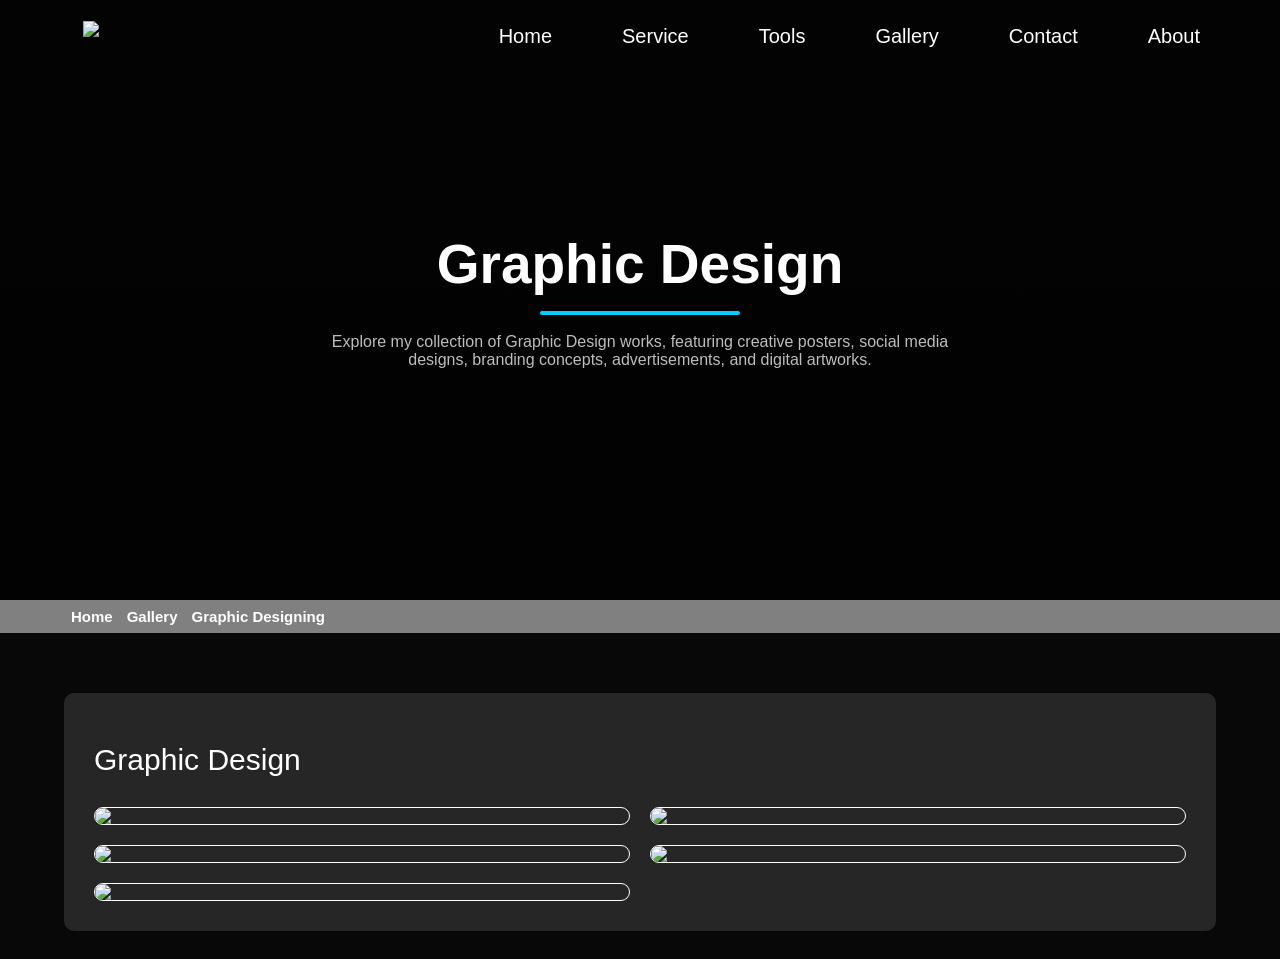
==== pages/gallery/graphic-designing.html @ 8524cdf4 "Update graphic-designing.html" ====
<!DOCTYPE html>
<html lang="en">
<head>
  <meta charset="UTF-8">
  <meta name="viewport" content="width=device-width, initial-scale=1.0">
  <title>Raphael Barasa - Portfolio Website</title>
  <link rel="stylesheet" href="stile.css">
   <link rel="stylesheet" href="slide.css">
   <link rel="icon" href="image2/RB.png" type="image/x-icon"/>
  <script src="https://kit.fontawesome.com/94779e1991.js" crossorigin="anonymous"></script> 
  <meta name="google-site-verification" content="kC0xGldxKSa2QkSu0BxhxXWBkCm7ey5C-398dq-6vlE" />
<style>
body {
    background: black;
  }
  
  img {
    max-width: 100%;
    display: block;
  }
  
  .slide {
    max-width: 380px;
    margin: 20px auto;
    display: grid;
    box-shadow: 0 4px 20px 2px rgba(0, 0, 0, 0.4);
  }

.contact-card{
    cursor: pointer;
}
.contact-card:hover{
    border-color:#00cfff;
    transform:translateY(-5px);
}
  
  .slide-items {
    position: relative;
    grid-area: 1/1;
    border-radius: 5px;
    overflow: hidden;
  }
  
  .slide-nav {
    grid-area: 1/1;
    z-index: 1;
    display: grid;
    grid-template-columns: 1fr 1fr;
    grid-template-rows: auto 1fr;
  }
  
  .slide-nav button {
    -webkit-appearance: none;
    -webkit-tap-highlight-color: rgba(0, 0, 0, 0);
    opacity: 0;
  }
  
  .slide-items > * {
    position: absolute;
    top: 0px;
    opacity: 0;
    pointer-events: none;
  }
  
  .slide-items > .active {
    position: relative;
    opacity: 1;
    pointer-events: initial;
  }
  
  .slide-thumb {
    display: flex;
    grid-column: 1 / 3;
  }
  
  .slide-thumb > span {
    flex: 1;
    display: block;
    height: 3px;
    background: rgba(0, 0, 0, 0.4);
    margin: 5px;
    border-radius: 3px;
    overflow: hidden;
  }
   
  .slide-thumb > span.active::after {
    content: '';
    display: block;
    height: inherit;
    background: rgba(255, 255, 255, 0.9);
    border-radius: 3px;
    transform: translateX(-100%);
    animation: thumb 5s forwards linear;
  }
  
  @keyframes thumb {
    to {
      transform: initial;
    }
  }
  * {
    margin: 0;
    padding: 0;
    font-family: 'poppins', sans-serif;
    box-sizing: border-box;
  }
  html{
    scroll-behavior: smooth;
  }
  body {
    background-color: #080808;
    color: #fff;
  }
  
  .container {
    padding: 10px 5%;
  }
  
  .header-text {
    margin-top:;
    height: 600px;
    width: 100%;
    align-items: center;
    display: flex;
    padding-left: 5%;
    background-image: url('https://raw.githubusercontent.com/ssf-kariparambu/Home/refs/heads/main/20260609_180241.png');
    background-size: cover;
   background-position: center center;
    background-repeat: no-repeat;
    will-change: transform;
  }
  .header-text h1{
    font-size: 37px;
    margin-top:;
  }
  .header-text h1 span{
    color: red;
  }
  /*-------------about-----------*/
  #about {
    padding: 80px 0;
    color: #ababab;
  }
  .row{
    display: flex;
    justify-content: space-between;
    flex-wrap: wrap;
  }
  .about-col-1{
    flex-basis: 35%;
  }
  .about-col-1 img{
    width: 100%;
    border-radius: 15px;
  }
  .about-col-2{
    flex-basis: 60%;
    text-align: justify;
    
  }
  
  .sub-title {
    font-size:  50px;
    font-weight: 600;
    color: white;
    margin-bottom: 15px;
  }
  
  .line-about, .line-service, .line-tools, .line-touch {
      width:110px;
      height:4px;
      background:#00cfff;
      border-radius:50px;
      margin:20px auto 0;
    }
    
    .line-about {
      margin-left: 60px;
    }
    
    .line-service, .line-tools, .line-touch {
      margin-left: 11.9cm;
    }
  
  .tab-titles{
    display: flex;
    margin: 20px 0 40px
  }
  .tab-links{
    margin-right: 50px;
    font-size: 18px;
    font-weight: 500;
    cursor: pointer;
    position: relative;
  }
  .tab-links::after{
    content: '';
    width: 0;
    height: 3px;
    background-color: blue;
    position: absolute;
    left: 0;
    bottom: -8px;
    transition: 0.5s;
  }
  .tab-links.active-link::after{
    width: 50%;
  }
  
  .tab-contents ul li{
    list-style: none;
    margin: 10px 0;
  }
  .tab-contents ul li span{
    color: red;
    font-size: 14px;
  }
  .tab-contents{
    display: none;
  }
  .tab-contents.active-tab{
  display: block;
  }
  
  /*----------------services----------------*/
  #services{
    padding: 30p 0;
  }
  .services-list{
    display: grid;
    grid-template-columns: repeat(auto-fit, minmax(250px, 1fr));
    grid-gap: 40px;
    margin-top: 50px;
  }
  
  .services-list div{
    background: #262626;
    display: grid;
    gap: 20px;
    padding: 30px;
    font-size: 13px;
    font-weight: 300;
    grid-template-columns:repeat(2,1fr);
    border-radius: 10px;
    transition: background 0.5s, transform 0.5s;
  }
  .services-list div i{
    font-size: 50px;
    margin-bottom: 30px;
  }
  .services-list div h2{
    font-size: 30px;
    font-weight: 500;
    margin-bottom: 15px;
  }
 .Im{
    width:100%;
    object-fit:cover;
    display:block;
    border-radius:10px;
    -webkit-user-select: none;
    user-select: none;
    -webkit-touch-callout: none; 
    border: 1px solid white;
}
  .services-list div a{
    text-decoration: none;
    color: #fff;
    font-size: 12px;
    margin-top: 20px;
    display: inline-block;
  }
  
  /*--------portfolio--------*/
  #portfolio{
    padding: 50px 0;
  }
  .work-list{
    display: grid;
    grid-template-columns: repeat(auto-fit, minmax(250px, 1fr));
    grid-gap: 40px;
    margin-top: 50px;
  }
  .work{
    border-radius: 10px;
    position: relative;
    overflow: hidden;
  }
  .work img{
    width: 100%;
    border-radius: 10px;
    display: block;
    transition: transform 0.5s;
  }
  .layer{
    width: 100%;
    height: 0%;
    background: linear-gradient(rgba(0,0,0,0.6), #ff004f);
    border-radius: 10px;
    position: absolute;
    left: 0;
    bottom: 0;
    overflow: hidden;
    display: flex;
    align-items: center;
    justify-content: center;
    flex-direction: column;
    padding: 0 40px;
    text-align: center;
    font-size: 14px;
    transition: height 0.5s;
  }
  .layer h3{
    font-weight: 500;
    margin-bottom: 20px;
  }
  .layer a{
    margin-top:20px;
    color: #ff004f;
    text-decoration: none;
    font-size: 18px;
    line-height: 60px;
    background: #fff;
    width: 60px;
    height: 60px;
    border-radius: 50%;
    text-align: center;
  }
  .work:hover img{
    transform: scale(1.1);
  }
  .work:hover .layer{
    height: 100%;
  }
  .btn{
    width: 100%;
    display: block;    
    height: 50px;
    border: 1px solid black;
    padding: 16px 50px;
    border-radius: 6px;
    color: #fff;
    text-decoration: none;
    text-align: center;
    background: #ff004f;
    transition: background 0.5s;
    font-weight: 500;
  }
  .btn:hover{
    background: #ff004f;
    border: none;
  }
  
 
  .btn.btn2{
    display: inline-block;
    background: #ff004f;
    margin-bottom: 15px;
  } 
/* CONTACT */

    .contact-boxes{
    display: grid;
    grid-template-columns: repeat(3, 1fr);
    gap: 18px;
    margin-top: 35px;
    }

    .contact-card{
      width: 100%;
      background:#111;
      border-radius:24px;
      padding:35px 25px;
      text-align:center;
      border:1px solid rgba(255,255,255,.06);
      transition:.3s;
    }
    
    .contact-boxes-2{
    display: grid;
    grid-template-columns: repeat(2, 1fr);
    gap: 18px;
    margin-top: 35px;
    }

    .contact-card-2{
      width: 100%;
      background:#111;
      border-radius:24px;
      padding:35px 25px;
      text-align:center;
      border:1px solid rgba(255,255,255,.06);
      transition:.3s;
    }
    
 a{
    text-decoration: none;
    color: inherit;
}
    .contact-icon{
      width:65px;
      height:65px;
      border-radius:20%;
      background:#07151a;
      display:flex;
      justify-content:center;
      align-items:center;
      margin:auto;
      margin-bottom:18px;
      font-size:24px;
      color:#00cfff;
    }

form{
    width: 100%;
  }
  form input, form textarea{
    width: 100%;
    border: 0;
    outline: none;
    background: #262626;
    padding:15px ;
    margin: 15px 0;
    color: #fff;
    font-size: 18px;
    border-radius: 6px;
  }
  form .btn2{
    padding: 14px;
    font-size: 18px;
    margin-top: 20px;
    cursor: pointer;
  }
  .copyright{
    width: 100%;
    text-align: center;
    padding: 8px 0;
    font-weight:300 ;
    margin-top: 20px;
  }
  .copyright i{
    color: #d9ff00;
  }
  
  /*-------------css for small screen---------*/
  
    .sub-title{
      font-size: 36px;
    }
    .about-col-1, .about-col-2{
      flex-basis: 100%;
    }
    .about-col-1{
      margin-bottom: 30px;
    }
    .about-col-2{
      font-size: 14px;
    }
    .tab-links{
      font-size: 16px;
      margin-right: 20px;
    }
    .contact-left, .contact-right{
      flex-basis: 100%;
    } 
    .copyright{
      font-size: 14px;
    }
  }
  /*----------contact---------------*/
  #msg{
    color: green;
    margin-top: -40px;
    display: block;
  }
  .underline {
    color: white;
  } 
  .tools {
 filter:
        brightness(0)
        saturate(100%)
        invert(71%)
        sepia(100%)
        saturate(2000%)
        hue-rotate(160deg)
        drop-shadow(0 0 12px #00d9ff);
}

.fa-instagram, .fa-whatsapp, .fa-envelope, .fa-phone{
font-size: 35px;
}
  
  @media (max-width: 768px){
  .btn.btn2{
  width: 100%;
  }
    .btn{
    width: 100%;    
  }
  .line-about {
      margin-left: 25px;
    }
    .line-service, .line-tools, .line-touch {
      margin-left: 11.5vh;
    }
    .contact-boxes{
        grid-template-columns: repeat(2, 1fr);
    }
    .contact-card{
        width: 100%;
    }
    .fa-instagram, .fa-whatsapp, .fa-envelope, .fa-phone{
        font-size: 28px;
    }
}
/* NAVBAR */

#navbar{
    width:100%;
    padding:25px 80px;
    position:absolute;
    top:0;
    left:0;
    z-index:1000;
    transition:.4s;
}

.nav-wrapper{
    display:flex;
    justify-content:space-between;
    align-items:center;
}

.logo{
    font-size:32px;
    font-weight:700;
}

.nav-links{
    display:flex;
    list-style:none;
    gap:70px;
}

.nav-links a{
    color:white;
    text-decoration:none;
    font-size:20px;
}

#menuBtn{
    display:none;
    background:none;
    border:none;
    color:white;
    font-size:30px;
    cursor:pointer;
}

/* MOBILE */

@media(max-width:768px){

    #navbar{
        padding:15px;
    }

    .nav-wrapper{
        width:100%;
        height:60px;
        display:flex;
        justify-content:space-between;
        align-items:center;
    }

    .logo{
        font-size:22px;
        margin-left: 15px;
    }

    #menuBtn{
        display:block;
        background:none;
        border:none;
        color:white;
        font-size:30px;
        cursor:pointer;

        position:relative;
        left:-20px; /* ഇടത്തോട്ട് */
        top:-11px;   /* മുകളിലേക്ക് */
    }
    .nav-links li{
    text-align:center;
    border-bottom:1px solid rgba(255,255,255,0.15);
}

.nav-links li:last-child{
    border-bottom:none;
}

    .nav-links{
        position:absolute;
        top:70px;
        left:0;
        width:92%;
        margin-left: 4%;
        background:rgba(17,17,17,0.7);
        border-radius: 20px;
        border:0.5px solid rgba(0,150,255,.3);
        flex-direction:column;
        gap:0;
        overflow:hidden;
        max-height:0;
        opacity:0;

        transition:.4s;
    }

    .nav-links.active{
        max-height:400px;
        opacity:1;
        
    }

    .nav-links li{
        text-align:center;
    }

    .nav-links a{
        display:block;
        padding:20px;
        font-size:18px;
        transition: background 0.5s, transform 0.5s;
    }
    
    .nav-links a:hover{
    background: #ff004f;
  }

    #navbar.scrolled{
        position:fixed;
        top:15px;
        left:0;
        width:92%;
        height:60px;
        padding:10px;
        margin-left: 4%;
        border-radius:999px;
        border:2px solid rgba(0,150,255,.3);
        animation:slideDown .4s ease;
        background:rgba(5,5,5,0.65);
        backdrop-filter:blur(20px);
    -webkit-backdrop-filter:blur(20px);
    }
    
    .header-text {
    background-image: url('https://raw.githubusercontent.com/raphaelbarasa/portfolio/refs/heads/main/images/phone-background.png');
    }
    
    .header-text h1{
    margin-top:350px;
  }
    
    #menuBtn i{
    transition:0.3s ease;
}

}

@keyframes slideDown{

    from{
        transform:translateY(-120px);
    }

    to{
        transform:translateY(0);
    }
}

  .logos {
    width: 140px;
    margin-top: -15px;
    margin-left: 3px;
  }
  .hero{
    height:600px;
    display:flex;
    justify-content:center;
    align-items:center;
    text-align:center;
    background:
    linear-gradient(rgba(0,0,0,.6),rgba(0,0,0,.8)),
    url("https://raw.githubusercontent.com/ssf-kariparambu/Home/refs/heads/main/20260609_180241.png");
    background-size:cover;
    background-position:center;
}

.hero h1{
    font-size:55px;
    margin-bottom:15px;
    color:white;
}

.hero p{
    color:#bdbdbd;
    max-width:700px;
    padding:0 20px;
}

.line{
    width:200px;
    height:4px;
    background:#00cfff;
    border-radius:50px;
    margin:auto;
}

@media(max-width:768px){

    .hero{
        background: url("https://raw.githubusercontent.com/raphaelbarasa/portfolio/refs/heads/main/images/phone-background.png");
        background-size:cover;
        background-position:center;
    }

    .hero h1{
        font-size:40px;
    }

    .heed{
        margin-top:370px;
    } 
   .heaad {
   margin-top: -30px;
}
  .services-list div{
    grid-template-columns:repeat(1,1fr);
    }
    .path {

}

}
.services-list div h2{
    grid-column: 1 / -1;
    margin-top: -30px;
    margin-bottom: 10px;
}
.path {
 width: 100%;
 background: gray;
 padding: 8px 5%;
 font-size: 15px;
 display: flex;
 flex-direction: row;
 text-align: center;
}
.bline {
font-weight: 600;
margin-left: 7px;
}
.fa-chevron-right {
margin-top: 1.5px;
margin-left: 7px;
}
</style>
</head>
<body>
  <header id="navbar">

    <div class="nav-wrapper">

        <div class="logo">
            <img src="https://github.com/vreel-creation/vreel-creation/blob/main/images/logo/logo.png?raw=true" class="logos"/>
        </div>

        <ul class="nav-links" id="navLinks">
            <li><a href="../../index.html">Home</a></li>
            <li><a href="../service/service.html">Service</a></li>
            <li><a href="../tools/tools.html">Tools</a></li>
            <li><a href="../gallery/gallery.html">Gallery</a></li>
            <li><a href="../contact/contact.html">Contact</a></li>
            <li><a href="../about/about.html">About</a></li>
        </ul>

        <button id="menuBtn">
            <i class="fa-solid fa-bars"></i>
        </button>

    </div>

</header>
      <section class="hero">
<div class="heed">
<h1>Graphic Design</h1>
<div class="line"></div><br>
<p>
Explore my collection of Graphic Design works, featuring creative posters, social media designs, branding concepts, advertisements, and digital artworks.
</p>
</div>
</section>

<div class="path">
  <p class="bline" onclick="go('../../index.html')">Home</p>
  <i class="fa-solid fa-chevron-right"></i><p class="bline" onclick="go('../gallery/gallery.html')">Gallery</p>
  <i class="fa-solid fa-chevron-right"></i><p class="bline" onclick="go('../gallery/graphic-designing.html')">Graphic Designing</p>
</div>

<div id="services">
    <div class="container">
        <div class="services-list">
        <div>
    <i class="fa-solid fa-images"></i>
    <h2 class="heaad">Graphic Design</h2>

    <img class="Im" src="https://github.com/ssf-kariparambu/Home/blob/main/1.png?raw=true"/>
    <img class="Im" src="https://github.com/ssf-kariparambu/Home/blob/main/2.png?raw=true"/>
    <img class="Im" src="https://github.com/ssf-kariparambu/Home/blob/main/3.png?raw=true"/>
    <img class="Im" src="https://github.com/ssf-kariparambu/Home/blob/main/4.png?raw=true"/>
    <img class="Im" src="https://github.com/ssf-kariparambu/Home/blob/main/5.png?raw=true"/>

</div>
        </div>
    </div>
</div>
<br>

<script>
  var tabLinks = document.getElementsByClassName("tab-links");
  var tabContents = document.getElementsByClassName("tab-contents");

  function opentab(tabname){
      for(tabLink of tabLinks){
          tabLink.classList.remove("active-link");
      }
      for(tabContent of tabContents){
          tabContent.classList.remove("active-tab");
      }
      event.currentTarget.classList.add("active-link");
      document.getElementById(tabname).classList.add("active-tab");
  }
</script>

<script>

const navbar = document.getElementById("navbar");

window.addEventListener("scroll", () => {
    if(window.scrollY > 50){
        navbar.classList.add("scrolled");
    }else{
        navbar.classList.remove("scrolled");
    }
});

const menuBtn = document.getElementById("menuBtn");
const navLinks = document.getElementById("navLinks");
const menuIcon = menuBtn.querySelector("i");

menuBtn.addEventListener("click", () => {

    navLinks.classList.toggle("active");

    if(navLinks.classList.contains("active")){
        menuIcon.classList.remove("fa-bars");
        menuIcon.classList.add("fa-xmark");
    }else{
        menuIcon.classList.remove("fa-xmark");
        menuIcon.classList.add("fa-bars");
    }

});

</script>

<script>
document.addEventListener("contextmenu", function(e){
    e.preventDefault();
});
</script>

<script>
  var sidemenu = document.getElementById("sidemenu");

  function openmenu () {
    sidemenu.style.right = "0";
  }
  function closemenu () {
    sidemenu.style.right = "-200px";
  }
  </script>
  <script>
document.addEventListener("click", function(e){

    if(
        navLinks.classList.contains("active") &&
        !navLinks.contains(e.target) &&
        !menuBtn.contains(e.target)
    ){

        navLinks.classList.remove("active");

        menuIcon.classList.remove("fa-xmark");
        menuIcon.classList.add("fa-bars");
    }

});
</script>
<script>
function go(url){
    window.location.href = url;
}
</script>
</body>
  </html>
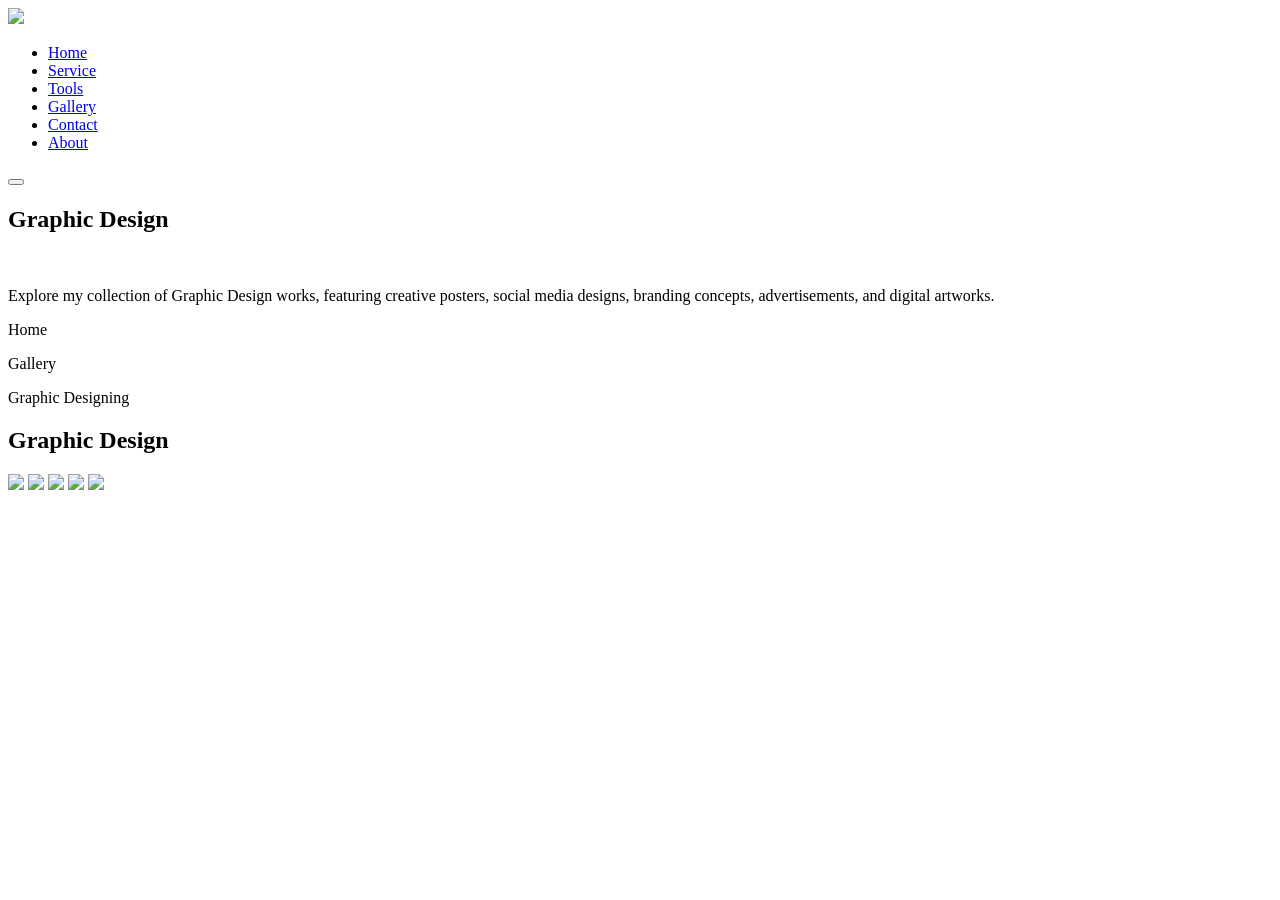
==== commit 72010b8b: "Update graphic-designing.html" ====
--- a/pages/gallery/graphic-designing.html
+++ b/pages/gallery/graphic-designing.html
@@ -1,918 +1,66 @@
 <!DOCTYPE html>
 <html lang="en">
-<head>
-  <meta charset="UTF-8">
-  <meta name="viewport" content="width=device-width, initial-scale=1.0">
-  <title>Raphael Barasa - Portfolio Website</title>
-  <link rel="stylesheet" href="stile.css">
-   <link rel="stylesheet" href="slide.css">
-   <link rel="icon" href="image2/RB.png" type="image/x-icon"/>
-  <script src="https://kit.fontawesome.com/94779e1991.js" crossorigin="anonymous"></script> 
-  <meta name="google-site-verification" content="kC0xGldxKSa2QkSu0BxhxXWBkCm7ey5C-398dq-6vlE" />
-<style>
-body {
-    background: black;
-  }
-  
-  img {
-    max-width: 100%;
-    display: block;
-  }
-  
-  .slide {
-    max-width: 380px;
-    margin: 20px auto;
-    display: grid;
-    box-shadow: 0 4px 20px 2px rgba(0, 0, 0, 0.4);
-  }
-
-.contact-card{
-    cursor: pointer;
-}
-.contact-card:hover{
-    border-color:#00cfff;
-    transform:translateY(-5px);
-}
-  
-  .slide-items {
-    position: relative;
-    grid-area: 1/1;
-    border-radius: 5px;
-    overflow: hidden;
-  }
-  
-  .slide-nav {
-    grid-area: 1/1;
-    z-index: 1;
-    display: grid;
-    grid-template-columns: 1fr 1fr;
-    grid-template-rows: auto 1fr;
-  }
-  
-  .slide-nav button {
-    -webkit-appearance: none;
-    -webkit-tap-highlight-color: rgba(0, 0, 0, 0);
-    opacity: 0;
-  }
-  
-  .slide-items > * {
-    position: absolute;
-    top: 0px;
-    opacity: 0;
-    pointer-events: none;
-  }
-  
-  .slide-items > .active {
-    position: relative;
-    opacity: 1;
-    pointer-events: initial;
-  }
-  
-  .slide-thumb {
-    display: flex;
-    grid-column: 1 / 3;
-  }
-  
-  .slide-thumb > span {
-    flex: 1;
-    display: block;
-    height: 3px;
-    background: rgba(0, 0, 0, 0.4);
-    margin: 5px;
-    border-radius: 3px;
-    overflow: hidden;
-  }
-   
-  .slide-thumb > span.active::after {
-    content: '';
-    display: block;
-    height: inherit;
-    background: rgba(255, 255, 255, 0.9);
-    border-radius: 3px;
-    transform: translateX(-100%);
-    animation: thumb 5s forwards linear;
-  }
-  
-  @keyframes thumb {
-    to {
-      transform: initial;
-    }
-  }
-  * {
-    margin: 0;
-    padding: 0;
-    font-family: 'poppins', sans-serif;
-    box-sizing: border-box;
-  }
-  html{
-    scroll-behavior: smooth;
-  }
-  body {
-    background-color: #080808;
-    color: #fff;
-  }
-  
-  .container {
-    padding: 10px 5%;
-  }
-  
-  .header-text {
-    margin-top:;
-    height: 600px;
-    width: 100%;
-    align-items: center;
-    display: flex;
-    padding-left: 5%;
-    background-image: url('https://raw.githubusercontent.com/ssf-kariparambu/Home/refs/heads/main/20260609_180241.png');
-    background-size: cover;
-   background-position: center center;
-    background-repeat: no-repeat;
-    will-change: transform;
-  }
-  .header-text h1{
-    font-size: 37px;
-    margin-top:;
-  }
-  .header-text h1 span{
-    color: red;
-  }
-  /*-------------about-----------*/
-  #about {
-    padding: 80px 0;
-    color: #ababab;
-  }
-  .row{
-    display: flex;
-    justify-content: space-between;
-    flex-wrap: wrap;
-  }
-  .about-col-1{
-    flex-basis: 35%;
-  }
-  .about-col-1 img{
-    width: 100%;
-    border-radius: 15px;
-  }
-  .about-col-2{
-    flex-basis: 60%;
-    text-align: justify;
-    
-  }
-  
-  .sub-title {
-    font-size:  50px;
-    font-weight: 600;
-    color: white;
-    margin-bottom: 15px;
-  }
-  
-  .line-about, .line-service, .line-tools, .line-touch {
-      width:110px;
-      height:4px;
-      background:#00cfff;
-      border-radius:50px;
-      margin:20px auto 0;
-    }
-    
-    .line-about {
-      margin-left: 60px;
-    }
-    
-    .line-service, .line-tools, .line-touch {
-      margin-left: 11.9cm;
-    }
-  
-  .tab-titles{
-    display: flex;
-    margin: 20px 0 40px
-  }
-  .tab-links{
-    margin-right: 50px;
-    font-size: 18px;
-    font-weight: 500;
-    cursor: pointer;
-    position: relative;
-  }
-  .tab-links::after{
-    content: '';
-    width: 0;
-    height: 3px;
-    background-color: blue;
-    position: absolute;
-    left: 0;
-    bottom: -8px;
-    transition: 0.5s;
-  }
-  .tab-links.active-link::after{
-    width: 50%;
-  }
-  
-  .tab-contents ul li{
-    list-style: none;
-    margin: 10px 0;
-  }
-  .tab-contents ul li span{
-    color: red;
-    font-size: 14px;
-  }
-  .tab-contents{
-    display: none;
-  }
-  .tab-contents.active-tab{
-  display: block;
-  }
-  
-  /*----------------services----------------*/
-  #services{
-    padding: 30p 0;
-  }
-  .services-list{
-    display: grid;
-    grid-template-columns: repeat(auto-fit, minmax(250px, 1fr));
-    grid-gap: 40px;
-    margin-top: 50px;
-  }
-  
-  .services-list div{
-    background: #262626;
-    display: grid;
-    gap: 20px;
-    padding: 30px;
-    font-size: 13px;
-    font-weight: 300;
-    grid-template-columns:repeat(2,1fr);
-    border-radius: 10px;
-    transition: background 0.5s, transform 0.5s;
-  }
-  .services-list div i{
-    font-size: 50px;
-    margin-bottom: 30px;
-  }
-  .services-list div h2{
-    font-size: 30px;
-    font-weight: 500;
-    margin-bottom: 15px;
-  }
- .Im{
-    width:100%;
-    object-fit:cover;
-    display:block;
-    border-radius:10px;
-    -webkit-user-select: none;
-    user-select: none;
-    -webkit-touch-callout: none; 
-    border: 1px solid white;
-}
-  .services-list div a{
-    text-decoration: none;
-    color: #fff;
-    font-size: 12px;
-    margin-top: 20px;
-    display: inline-block;
-  }
-  
-  /*--------portfolio--------*/
-  #portfolio{
-    padding: 50px 0;
-  }
-  .work-list{
-    display: grid;
-    grid-template-columns: repeat(auto-fit, minmax(250px, 1fr));
-    grid-gap: 40px;
-    margin-top: 50px;
-  }
-  .work{
-    border-radius: 10px;
-    position: relative;
-    overflow: hidden;
-  }
-  .work img{
-    width: 100%;
-    border-radius: 10px;
-    display: block;
-    transition: transform 0.5s;
-  }
-  .layer{
-    width: 100%;
-    height: 0%;
-    background: linear-gradient(rgba(0,0,0,0.6), #ff004f);
-    border-radius: 10px;
-    position: absolute;
-    left: 0;
-    bottom: 0;
-    overflow: hidden;
-    display: flex;
-    align-items: center;
-    justify-content: center;
-    flex-direction: column;
-    padding: 0 40px;
-    text-align: center;
-    font-size: 14px;
-    transition: height 0.5s;
-  }
-  .layer h3{
-    font-weight: 500;
-    margin-bottom: 20px;
-  }
-  .layer a{
-    margin-top:20px;
-    color: #ff004f;
-    text-decoration: none;
-    font-size: 18px;
-    line-height: 60px;
-    background: #fff;
-    width: 60px;
-    height: 60px;
-    border-radius: 50%;
-    text-align: center;
-  }
-  .work:hover img{
-    transform: scale(1.1);
-  }
-  .work:hover .layer{
-    height: 100%;
-  }
-  .btn{
-    width: 100%;
-    display: block;    
-    height: 50px;
-    border: 1px solid black;
-    padding: 16px 50px;
-    border-radius: 6px;
-    color: #fff;
-    text-decoration: none;
-    text-align: center;
-    background: #ff004f;
-    transition: background 0.5s;
-    font-weight: 500;
-  }
-  .btn:hover{
-    background: #ff004f;
-    border: none;
-  }
-  
- 
-  .btn.btn2{
-    display: inline-block;
-    background: #ff004f;
-    margin-bottom: 15px;
-  } 
-/* CONTACT */
-
-    .contact-boxes{
-    display: grid;
-    grid-template-columns: repeat(3, 1fr);
-    gap: 18px;
-    margin-top: 35px;
-    }
-
-    .contact-card{
-      width: 100%;
-      background:#111;
-      border-radius:24px;
-      padding:35px 25px;
-      text-align:center;
-      border:1px solid rgba(255,255,255,.06);
-      transition:.3s;
-    }
-    
-    .contact-boxes-2{
-    display: grid;
-    grid-template-columns: repeat(2, 1fr);
-    gap: 18px;
-    margin-top: 35px;
-    }
-
-    .contact-card-2{
-      width: 100%;
-      background:#111;
-      border-radius:24px;
-      padding:35px 25px;
-      text-align:center;
-      border:1px solid rgba(255,255,255,.06);
-      transition:.3s;
-    }
-    
- a{
-    text-decoration: none;
-    color: inherit;
-}
-    .contact-icon{
-      width:65px;
-      height:65px;
-      border-radius:20%;
-      background:#07151a;
-      display:flex;
-      justify-content:center;
-      align-items:center;
-      margin:auto;
-      margin-bottom:18px;
-      font-size:24px;
-      color:#00cfff;
-    }
-
-form{
-    width: 100%;
-  }
-  form input, form textarea{
-    width: 100%;
-    border: 0;
-    outline: none;
-    background: #262626;
-    padding:15px ;
-    margin: 15px 0;
-    color: #fff;
-    font-size: 18px;
-    border-radius: 6px;
-  }
-  form .btn2{
-    padding: 14px;
-    font-size: 18px;
-    margin-top: 20px;
-    cursor: pointer;
-  }
-  .copyright{
-    width: 100%;
-    text-align: center;
-    padding: 8px 0;
-    font-weight:300 ;
-    margin-top: 20px;
-  }
-  .copyright i{
-    color: #d9ff00;
-  }
-  
-  /*-------------css for small screen---------*/
-  
-    .sub-title{
-      font-size: 36px;
-    }
-    .about-col-1, .about-col-2{
-      flex-basis: 100%;
-    }
-    .about-col-1{
-      margin-bottom: 30px;
-    }
-    .about-col-2{
-      font-size: 14px;
-    }
-    .tab-links{
-      font-size: 16px;
-      margin-right: 20px;
-    }
-    .contact-left, .contact-right{
-      flex-basis: 100%;
-    } 
-    .copyright{
-      font-size: 14px;
-    }
-  }
-  /*----------contact---------------*/
-  #msg{
-    color: green;
-    margin-top: -40px;
-    display: block;
-  }
-  .underline {
-    color: white;
-  } 
-  .tools {
- filter:
-        brightness(0)
-        saturate(100%)
-        invert(71%)
-        sepia(100%)
-        saturate(2000%)
-        hue-rotate(160deg)
-        drop-shadow(0 0 12px #00d9ff);
-}
-
-.fa-instagram, .fa-whatsapp, .fa-envelope, .fa-phone{
-font-size: 35px;
-}
-  
-  @media (max-width: 768px){
-  .btn.btn2{
-  width: 100%;
-  }
-    .btn{
-    width: 100%;    
-  }
-  .line-about {
-      margin-left: 25px;
-    }
-    .line-service, .line-tools, .line-touch {
-      margin-left: 11.5vh;
-    }
-    .contact-boxes{
-        grid-template-columns: repeat(2, 1fr);
-    }
-    .contact-card{
-        width: 100%;
-    }
-    .fa-instagram, .fa-whatsapp, .fa-envelope, .fa-phone{
-        font-size: 28px;
-    }
-}
-/* NAVBAR */
-
-#navbar{
-    width:100%;
-    padding:25px 80px;
-    position:absolute;
-    top:0;
-    left:0;
-    z-index:1000;
-    transition:.4s;
-}
-
-.nav-wrapper{
-    display:flex;
-    justify-content:space-between;
-    align-items:center;
-}
-
-.logo{
-    font-size:32px;
-    font-weight:700;
-}
-
-.nav-links{
-    display:flex;
-    list-style:none;
-    gap:70px;
-}
-
-.nav-links a{
-    color:white;
-    text-decoration:none;
-    font-size:20px;
-}
-
-#menuBtn{
-    display:none;
-    background:none;
-    border:none;
-    color:white;
-    font-size:30px;
-    cursor:pointer;
-}
-
-/* MOBILE */
-
-@media(max-width:768px){
-
-    #navbar{
-        padding:15px;
-    }
-
-    .nav-wrapper{
-        width:100%;
-        height:60px;
-        display:flex;
-        justify-content:space-between;
-        align-items:center;
-    }
-
-    .logo{
-        font-size:22px;
-        margin-left: 15px;
-    }
-
-    #menuBtn{
-        display:block;
-        background:none;
-        border:none;
-        color:white;
-        font-size:30px;
-        cursor:pointer;
-
-        position:relative;
-        left:-20px; /* ഇടത്തോട്ട് */
-        top:-11px;   /* മുകളിലേക്ക് */
-    }
-    .nav-links li{
-    text-align:center;
-    border-bottom:1px solid rgba(255,255,255,0.15);
-}
-
-.nav-links li:last-child{
-    border-bottom:none;
-}
-
-    .nav-links{
-        position:absolute;
-        top:70px;
-        left:0;
-        width:92%;
-        margin-left: 4%;
-        background:rgba(17,17,17,0.7);
-        border-radius: 20px;
-        border:0.5px solid rgba(0,150,255,.3);
-        flex-direction:column;
-        gap:0;
-        overflow:hidden;
-        max-height:0;
-        opacity:0;
-
-        transition:.4s;
-    }
-
-    .nav-links.active{
-        max-height:400px;
-        opacity:1;
-        
-    }
-
-    .nav-links li{
-        text-align:center;
-    }
-
-    .nav-links a{
-        display:block;
-        padding:20px;
-        font-size:18px;
-        transition: background 0.5s, transform 0.5s;
-    }
-    
-    .nav-links a:hover{
-    background: #ff004f;
-  }
-
-    #navbar.scrolled{
-        position:fixed;
-        top:15px;
-        left:0;
-        width:92%;
-        height:60px;
-        padding:10px;
-        margin-left: 4%;
-        border-radius:999px;
-        border:2px solid rgba(0,150,255,.3);
-        animation:slideDown .4s ease;
-        background:rgba(5,5,5,0.65);
-        backdrop-filter:blur(20px);
-    -webkit-backdrop-filter:blur(20px);
-    }
-    
-    .header-text {
-    background-image: url('https://raw.githubusercontent.com/raphaelbarasa/portfolio/refs/heads/main/images/phone-background.png');
-    }
-    
-    .header-text h1{
-    margin-top:350px;
-  }
-    
-    #menuBtn i{
-    transition:0.3s ease;
-}
-
-}
-
-@keyframes slideDown{
-
-    from{
-        transform:translateY(-120px);
-    }
-
-    to{
-        transform:translateY(0);
-    }
-}
-
-  .logos {
-    width: 140px;
-    margin-top: -15px;
-    margin-left: 3px;
-  }
-  .hero{
-    height:600px;
-    display:flex;
-    justify-content:center;
-    align-items:center;
-    text-align:center;
-    background:
-    linear-gradient(rgba(0,0,0,.6),rgba(0,0,0,.8)),
-    url("https://raw.githubusercontent.com/ssf-kariparambu/Home/refs/heads/main/20260609_180241.png");
-    background-size:cover;
-    background-position:center;
-}
-
-.hero h1{
-    font-size:55px;
-    margin-bottom:15px;
-    color:white;
-}
-
-.hero p{
-    color:#bdbdbd;
-    max-width:700px;
-    padding:0 20px;
-}
-
-.line{
-    width:200px;
-    height:4px;
-    background:#00cfff;
-    border-radius:50px;
-    margin:auto;
-}
-
-@media(max-width:768px){
-
-    .hero{
-        background: url("https://raw.githubusercontent.com/raphaelbarasa/portfolio/refs/heads/main/images/phone-background.png");
-        background-size:cover;
-        background-position:center;
-    }
-
-    .hero h1{
-        font-size:40px;
-    }
-
-    .heed{
-        margin-top:370px;
-    } 
-   .heaad {
-   margin-top: -30px;
-}
-  .services-list div{
-    grid-template-columns:repeat(1,1fr);
-    }
-    .path {
-
-}
-
-}
-.services-list div h2{
-    grid-column: 1 / -1;
-    margin-top: -30px;
-    margin-bottom: 10px;
-}
-.path {
- width: 100%;
- background: gray;
- padding: 8px 5%;
- font-size: 15px;
- display: flex;
- flex-direction: row;
- text-align: center;
-}
-.bline {
-font-weight: 600;
-margin-left: 7px;
-}
-.fa-chevron-right {
-margin-top: 1.5px;
-margin-left: 7px;
-}
-</style>
-</head>
-<body>
-  <header id="navbar">
-
-    <div class="nav-wrapper">
-
+  <head>
+    <meta charset="UTF-8">
+    <meta name="viewport" content="width=device-width, initial-scale=1.0">
+    <title>VREEL CREATION - GALLERY - GRAPHIC DESIGNING</title>
+    <link rel="stylesheet" href="../../assets/gallery/css/gallery-all.css">
+    <link rel="icon" href="../../assets/images/favicon.png" type="image/x-icon"/>
+    <script src="https://kit.fontawesome.com/94779e1991.js" crossorigin="anonymous"></script> 
+    <meta name="google-site-verification" content="kC0xGldxKSa2QkSu0BxhxXWBkCm7ey5C-398dq-6vlE" />
+  </head>
+  <body>
+    <header id="navbar">
+      <div class="nav-wrapper">
         <div class="logo">
-            <img src="https://github.com/vreel-creation/vreel-creation/blob/main/images/logo/logo.png?raw=true" class="logos"/>
+          <img src="https://github.com/vreel-creation/vreel-creation/blob/main/images/logo/logo.png?raw=true" class="logos"/>
         </div>
-
         <ul class="nav-links" id="navLinks">
-            <li><a href="../../index.html">Home</a></li>
-            <li><a href="../service/service.html">Service</a></li>
-            <li><a href="../tools/tools.html">Tools</a></li>
-            <li><a href="../gallery/gallery.html">Gallery</a></li>
-            <li><a href="../contact/contact.html">Contact</a></li>
-            <li><a href="../about/about.html">About</a></li>
+          <li><a href="../../index.html">Home</a></li>
+          <li><a href="../service/service.html">Service</a></li>
+          <li><a href="../tools/tools.html">Tools</a></li>
+          <li><a href="../gallery/gallery.html">Gallery</a></li>
+          <li><a href="../contact/contact.html">Contact</a></li>
+          <li><a href="../about/about.html">About</a></li>
         </ul>
-
         <button id="menuBtn">
-            <i class="fa-solid fa-bars"></i>
+        <i class="fa-solid fa-bars"></i>
         </button>
-
+      </div>
+    </header>
+    <section class="hero">
+      <div class="heed">
+        <h1>Graphic Design</h1>
+        <div class="line"></div>
+        <br>
+        <p>
+          Explore my collection of Graphic Design works, featuring creative posters, social media designs, branding concepts, advertisements, and digital artworks.
+        </p>
+      </div>
+    </section>
+    <div class="path">
+      <p class="bline" onclick="go('../../index.html')">Home</p>
+      <i class="fa-solid fa-chevron-right"></i>
+      <p class="bline" onclick="go('../gallery/gallery.html')">Gallery</p>
+      <i class="fa-solid fa-chevron-right"></i>
+      <p class="bline" onclick="go('../gallery/graphic-designing.html')">Graphic Designing</p>
     </div>
-
-</header>
-      <section class="hero">
-<div class="heed">
-<h1>Graphic Design</h1>
-<div class="line"></div><br>
-<p>
-Explore my collection of Graphic Design works, featuring creative posters, social media designs, branding concepts, advertisements, and digital artworks.
-</p>
-</div>
-</section>
-
-<div class="path">
-  <p class="bline" onclick="go('../../index.html')">Home</p>
-  <i class="fa-solid fa-chevron-right"></i><p class="bline" onclick="go('../gallery/gallery.html')">Gallery</p>
-  <i class="fa-solid fa-chevron-right"></i><p class="bline" onclick="go('../gallery/graphic-designing.html')">Graphic Designing</p>
-</div>
-
-<div id="services">
-    <div class="container">
+    <div id="services">
+      <div class="container">
         <div class="services-list">
-        <div>
-    <i class="fa-solid fa-images"></i>
-    <h2 class="heaad">Graphic Design</h2>
-
-    <img class="Im" src="https://github.com/ssf-kariparambu/Home/blob/main/1.png?raw=true"/>
-    <img class="Im" src="https://github.com/ssf-kariparambu/Home/blob/main/2.png?raw=true"/>
-    <img class="Im" src="https://github.com/ssf-kariparambu/Home/blob/main/3.png?raw=true"/>
-    <img class="Im" src="https://github.com/ssf-kariparambu/Home/blob/main/4.png?raw=true"/>
-    <img class="Im" src="https://github.com/ssf-kariparambu/Home/blob/main/5.png?raw=true"/>
-
-</div>
+          <div>
+            <i class="fa-solid fa-images"></i>
+            <h2 class="heaad">Graphic Design</h2>
+            <img class="Im" src="https://github.com/ssf-kariparambu/Home/blob/main/1.png?raw=true"/>
+            <img class="Im" src="https://github.com/ssf-kariparambu/Home/blob/main/2.png?raw=true"/>
+            <img class="Im" src="https://github.com/ssf-kariparambu/Home/blob/main/3.png?raw=true"/>
+            <img class="Im" src="https://github.com/ssf-kariparambu/Home/blob/main/4.png?raw=true"/>
+            <img class="Im" src="https://github.com/ssf-kariparambu/Home/blob/main/5.png?raw=true"/>
+          </div>
         </div>
+      </div>
     </div>
-</div>
-<br>
-
-<script>
-  var tabLinks = document.getElementsByClassName("tab-links");
-  var tabContents = document.getElementsByClassName("tab-contents");
-
-  function opentab(tabname){
-      for(tabLink of tabLinks){
-          tabLink.classList.remove("active-link");
-      }
-      for(tabContent of tabContents){
-          tabContent.classList.remove("active-tab");
-      }
-      event.currentTarget.classList.add("active-link");
-      document.getElementById(tabname).classList.add("active-tab");
-  }
-</script>
-
-<script>
-
-const navbar = document.getElementById("navbar");
-
-window.addEventListener("scroll", () => {
-    if(window.scrollY > 50){
-        navbar.classList.add("scrolled");
-    }else{
-        navbar.classList.remove("scrolled");
-    }
-});
-
-const menuBtn = document.getElementById("menuBtn");
-const navLinks = document.getElementById("navLinks");
-const menuIcon = menuBtn.querySelector("i");
-
-menuBtn.addEventListener("click", () => {
-
-    navLinks.classList.toggle("active");
-
-    if(navLinks.classList.contains("active")){
-        menuIcon.classList.remove("fa-bars");
-        menuIcon.classList.add("fa-xmark");
-    }else{
-        menuIcon.classList.remove("fa-xmark");
-        menuIcon.classList.add("fa-bars");
-    }
-
-});
-
-</script>
-
-<script>
-document.addEventListener("contextmenu", function(e){
-    e.preventDefault();
-});
-</script>
-
-<script>
-  var sidemenu = document.getElementById("sidemenu");
-
-  function openmenu () {
-    sidemenu.style.right = "0";
-  }
-  function closemenu () {
-    sidemenu.style.right = "-200px";
-  }
-  </script>
-  <script>
-document.addEventListener("click", function(e){
-
-    if(
-        navLinks.classList.contains("active") &&
-        !navLinks.contains(e.target) &&
-        !menuBtn.contains(e.target)
-    ){
-
-        navLinks.classList.remove("active");
-
-        menuIcon.classList.remove("fa-xmark");
-        menuIcon.classList.add("fa-bars");
-    }
-
-});
-</script>
-<script>
-function go(url){
-    window.location.href = url;
-}
-</script>
-</body>
-  </html>
+    <br>
+    <script src="../../assets/gallery/script/gallery-all.js"></script>
+  </body>
+</html>
